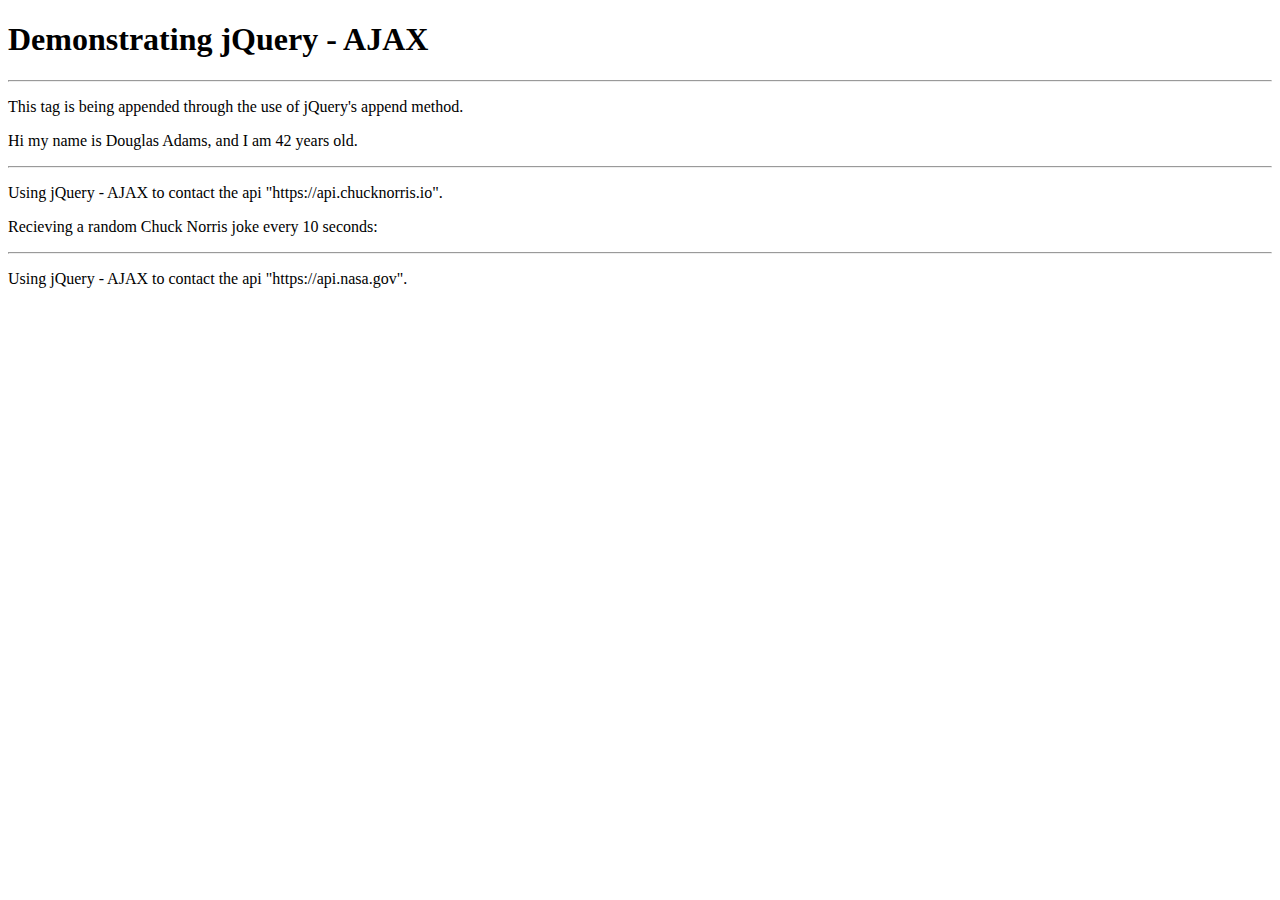
==== src/main/resources/templates/ajax.html @ 3576cd65 "Did it." ====
<!DOCTYPE html>
<html lang="en">
<head>
    <meta charset="UTF-8">
    <title>Demonstrating jQuery - AJAX</title>
    <script src="https://ajax.googleapis.com/ajax/libs/jquery/3.4.1/jquery.min.js"></script>
    <link rel="stylesheet" type="text/css" href="/stylesheet.css"/>
</head>
<body>

<h1>Demonstrating jQuery - AJAX</h1>



<hr>



<div class="introduction">
    <p>This tag is being appended through the use of jQuery's append method.</p>
</div>

<script>
    const person = {
        name: "Douglas Adams",
        age: 42
    };
    const about = "Hi my name is " + person.name + ", and I am " + person.age + " years old.";

    $(".introduction").append("<p>" + about + "</p>");
</script>



<hr>



<div>
    <p>Using jQuery - AJAX to contact the api "https://api.chucknorris.io".</p>
    <p>Recieving a random Chuck Norris joke every 10 seconds:</p>
    <p class="joke-paragraph"></p>
</div>

<script>
    // Method for resetting the Chuck Norris joke
    function getChuckNorrisJoke() {
        $.get("https://api.chucknorris.io/jokes/random", function response(data) {
            $(".joke-paragraph")
                .empty() // Clear old text
                .text(data.value); // Set new text
        });
    }

    getChuckNorrisJoke();

    // Looping every 10 seconds
    setInterval(function timeOut() {
        getChuckNorrisJoke();
    }, 10000)
</script>



<hr>



<div>
    <p>Using jQuery - AJAX to contact the api "https://api.nasa.gov".</p>
</div>

<div class="nasaImg"></div>

<script>
    const imgTagStart = "<img width=600px src='";
    const imgTagEnd = "'/>";

    // AJAX GET request to api
    $.get("https://api.nasa.gov/planetary/apod?api_key=DEMO_KEY", function response(data) {
        // Appending class "nasaImg" with "data.url" using jQuery
        $(".nasaImg").append(imgTagStart + data.url + imgTagEnd);
    });
</script>




</body>
</html>
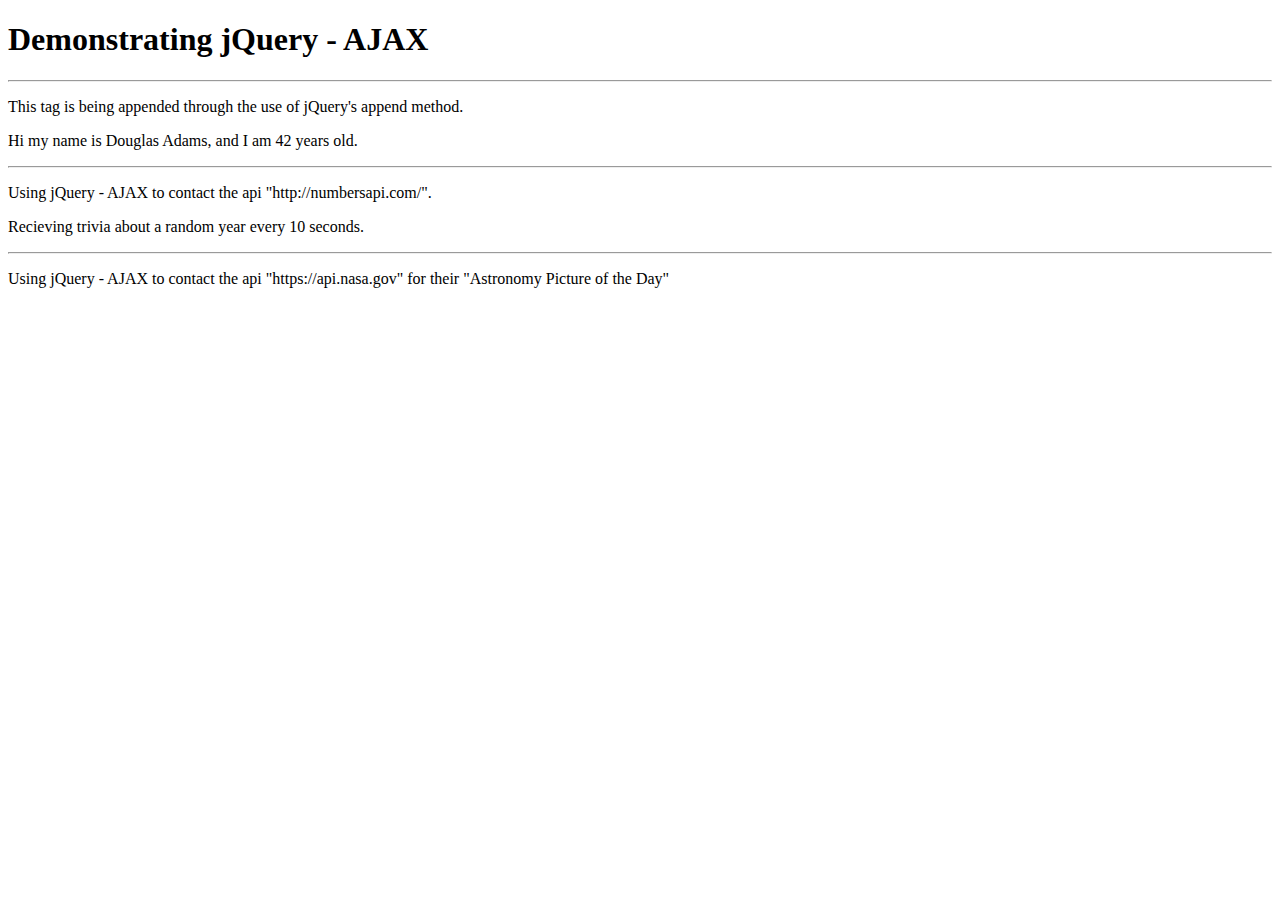
==== commit 7f1cd108: "Did it again." ====
--- a/src/main/resources/templates/ajax.html
+++ b/src/main/resources/templates/ajax.html
@@ -21,11 +21,11 @@
 </div>
 
 <script>
-    const person = {
+    var person = {
         name: "Douglas Adams",
         age: 42
     };
-    const about = "Hi my name is " + person.name + ", and I am " + person.age + " years old.";
+    var about = "Hi my name is " + person.name + ", and I am " + person.age + " years old.";
 
     $(".introduction").append("<p>" + about + "</p>");
 </script>
@@ -37,26 +37,28 @@
 
 
 <div>
-    <p>Using jQuery - AJAX to contact the api "https://api.chucknorris.io".</p>
-    <p>Recieving a random Chuck Norris joke every 10 seconds:</p>
-    <p class="joke-paragraph"></p>
+    <p>Using jQuery - AJAX to contact the api "http://numbersapi.com/".</p>
+    <p>Recieving trivia about a random year every 10 seconds.</p>
+    <p class="trivia-paragraph"></p>
 </div>
 
 <script>
-    // Method for resetting the Chuck Norris joke
-    function getChuckNorrisJoke() {
-        $.get("https://api.chucknorris.io/jokes/random", function response(data) {
-            $(".joke-paragraph")
+    // Method for resetting the number trivia
+    function getRandomNumberTrivia() {
+        // AJAX get method
+        $.get("http://numbersapi.com/random/year", function response(data) {
+            // Using jQuery to clear and set new text
+            $(".trivia-paragraph")
                 .empty() // Clear old text
-                .text(data.value); // Set new text
+                .text(data); // Set new text
         });
     }
 
-    getChuckNorrisJoke();
+    getRandomNumberTrivia();
 
     // Looping every 10 seconds
     setInterval(function timeOut() {
-        getChuckNorrisJoke();
+        getRandomNumberTrivia();
     }, 10000)
 </script>
 
@@ -67,14 +69,14 @@
 
 
 <div>
-    <p>Using jQuery - AJAX to contact the api "https://api.nasa.gov".</p>
+    <p>Using jQuery - AJAX to contact the api "https://api.nasa.gov" for their "Astronomy Picture of the Day"</p>
 </div>
 
 <div class="nasaImg"></div>
 
 <script>
-    const imgTagStart = "<img width=600px src='";
-    const imgTagEnd = "'/>";
+    var imgTagStart = "<img width=600px src='"; //Inline CSS width
+    var imgTagEnd = "'/>";
 
     // AJAX GET request to api
     $.get("https://api.nasa.gov/planetary/apod?api_key=DEMO_KEY", function response(data) {
